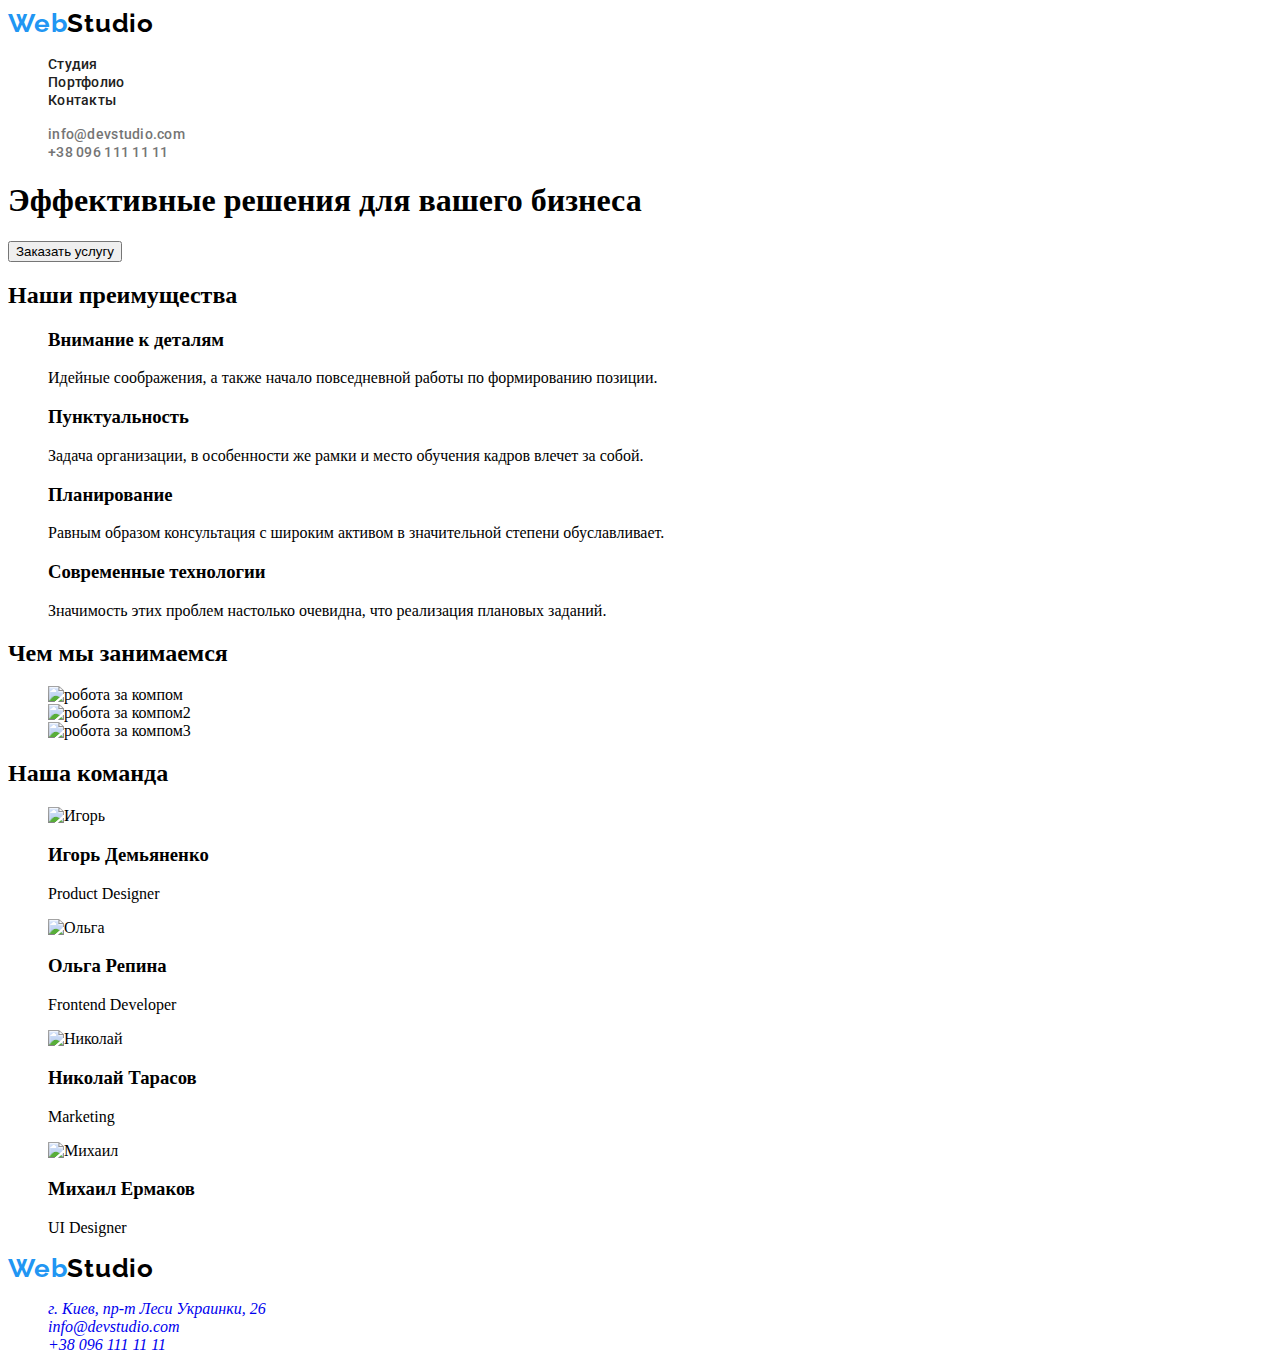
==== index.html @ b73da3f2 "create scc header" ====
<!DOCTYPE html>
<html lang="ru">
<head>
    <meta charset="UTF-8">
    <meta http-equiv="X-UA-Compatible" content="IE=edge">
    <meta name="viewport" content="width=device-width, initial-scale=1.0">
    <title>Document</title>
    <link rel="preconnect" href="https://fonts.googleapis.com">
    <link rel="preconnect" href="https://fonts.gstatic.com" crossorigin>
    <link rel="preconnect" href="https://fonts.googleapis.com">
    <link rel="preconnect" href="https://fonts.gstatic.com" crossorigin>
    <link href="https://fonts.googleapis.com/css2?family=Raleway:wght@700&family=Roboto:wght@400;500;700;900&display=swap" rel="stylesheet">
    <link rel="stylesheet" href="./css/styles.css">
</head>
 <body>
   <header class="header">
     <nav>
       <a class="logo link" href=""><span class="logo-style">Web</span>Studio</a>

         <ul class="list">
           <li>
              <a class="menu-elements link" href="">Студия</a>
           </li>
           <li>
              <a class="menu-elements link" href="./portfolio.html">Портфолио</a>
           </li>
            <li>
              <a class="menu-elements link" href="">Контакты</a>
            </li>
         </ul>
     </nav>
          <ul class="list">
            <li>
            <a class="mail link" href="mailto:info@devstudio.com">info@devstudio.com</a>
            </li>
            <li>
            <a class="contact-number link" href="tel:+380961111111">+38 096 111 11 11</a>
            </li>
            </ul>   
      </header>
      <main>
      <section>
         <h1> 
            Эффективные решения для вашего бизнеса
         </h1>
         <button type="button">Заказать услугу</button>
       </section>
       <section>
          <h2>Наши преимущества</h2>
          <ul class="list">
             <li>
                <h3>Внимание к деталям</h3>
                <p>Идейные соображения, а также начало повседневной 
                   работы по формированию позиции.</p>
             </li>
             <li>
                <h3>Пунктуальность</h3>
                <p>Задача организации, в особенности же рамки 
                   и место обучения кадров влечет за собой.</p>
             </li>
             <li>
                <h3>Планирование</h3>
                <p>Равным образом консультация с широким активом 
                   в значительной степени обуславливает.</p>
             </li>
             <li>
                <h3>Современные технологии</h3>
                <p>Значимость этих проблем настолько очевидна, 
                    что реализация плановых заданий.</p> 
             </li>
          </ul>   
       </section>
       <section>
          <h2>Чем мы занимаемся</h2>
          <ul class="list">
            <li>
                <img src="./image/img1.jpg" 
                alt="робота за компом"
                width="370"
                height="294">
            </li>
            <li>
                <img src="./image/img2.jpg" 
                alt="робота за компом2"
                width="370"
                height="294">
            </li>
            <li>
                <img src="./image/img3.jpg" 
                alt="робота за компом3"
                width="370"
                height="294">
            </li>
          </ul>
       </section>
       <section>
        <h2>Наша команда</h2>
        <ul class="list">
          <li>
             <img src="./image/team1.jpg" 
             alt="Игорь"
             width="270"
             height="260">
             <h3>Игорь Демьяненко</h3>
             <p>Product Designer</p>
          </li>
          <li>
             <img src="./image/team2.jpg" 
             alt="Ольга"
             width="270"
             height="260">
             <h3>Ольга Репина</h3>
             <p>Frontend Developer</p>
          </li>
          <li>
             <img src="./image/team3.jpg" 
             alt="Николай"
             width="270"
             height="260">
             <h3>Николай Тарасов</h3>
             <p>Marketing</p>
          </li>
          <li>
            <img src="./image/team4.jpg"
             alt="Михаил"
             width="270"
             height="260">
             <h3>Михаил Ермаков</h3>
             <p>UI Designer</p>
          </li>
          </ul>
        </section>
     </main>  
   <footer>
       <a class="logo link" href=""><span class="logo-style">Web</span>Studio</a>
       <address>
           <ul class="list">
           <li> <a class="link" href="https://goo.gl/maps/EpdvqzdxKZRVEBSw6"> г. Киев, пр-т Леси Украинки, 26</a></li>
           <li> <a class="link" href="mailto:info@devstudio.com">info@devstudio.com</a></li>
           <li> <a class="link" href="tel:+380961111111">+38 096 111 11 11</a>  </li>
          </ul> 
      </address>     
   </footer>
 </body>
</html>
---- css/styles.css ----
.list {
    list-style: none;
}

.link {
    text-decoration: none;
}

/* оформление логотипа */
.logo {
    font-family: "Raleway", sans-serif;
    font-weight: 700;
    font-size: 26px;
    line-height: 1.19;
    letter-spacing: 0.03em;
    color: #000000;
    
}
.logo-style {
    color: #2196F3;
}

/* оформление списка в хедере */
.menu-elements {
    font-family: "Roboto", sans-serif;
    font-weight: 500;
    font-size: 14px;
    line-height: 1.14;
    letter-spacing: 0.02em;
    color: #212121;
}


.mail {
    font-family: "Roboto", sans-serif;
    font-weight: 500;
    font-size: 14px;
    line-height: 1.14;
    letter-spacing: 0.02em;
    color: #757575;
}

.contact-number {
    font-family: "Roboto", sans-serif;
    font-weight: 500;
    font-size: 14px;
    line-height: 1.14;
    letter-spacing: 0.02em;
    color: #757575;
}


.menu-elements:hover,
.menu-elements:focus{
    color:  #2196F3;
}

.mail:hover,
.mail:focus{
    color:  #2196F3;
}

.contact-number:hover,
.contact-number:focus{
    color:  #2196F3;
}
/*Стили для index.html*/






/*Стили для portfolio.html */
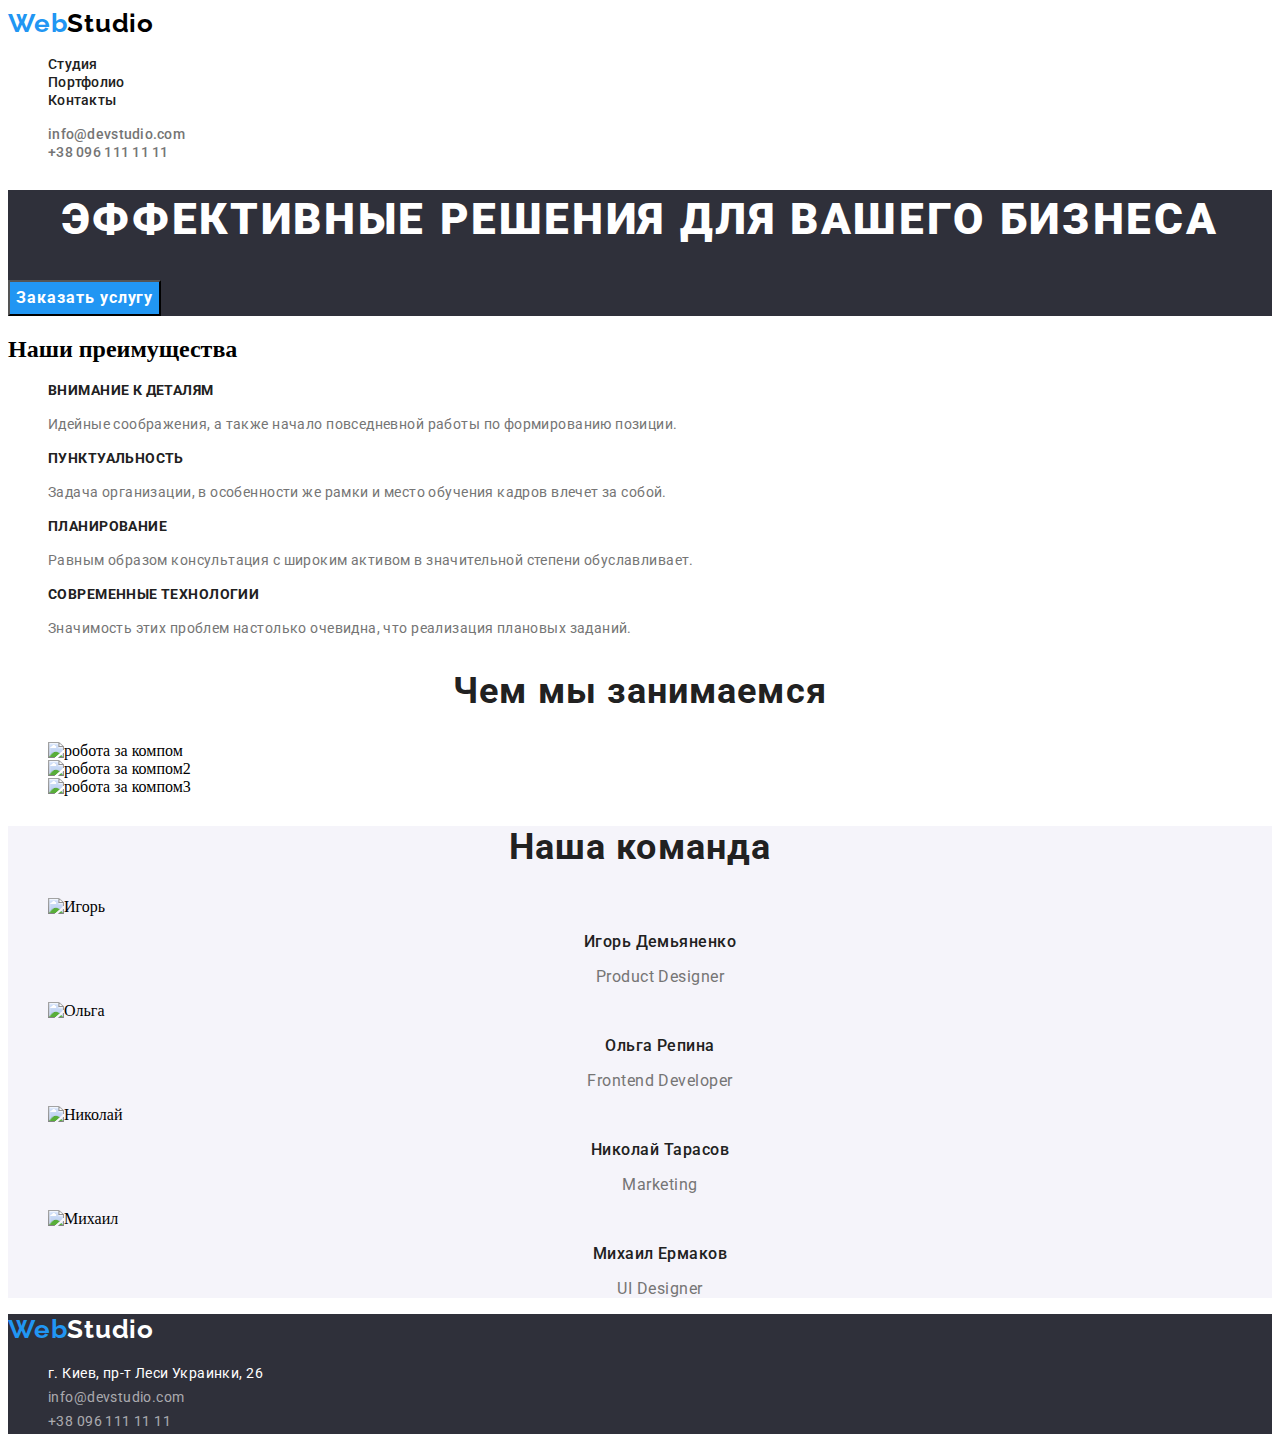
==== commit a751bc0c: "without main portfolio" ====
--- a/index.html
+++ b/index.html
@@ -16,7 +16,6 @@
    <header class="header">
      <nav>
        <a class="logo link" href=""><span class="logo-style">Web</span>Studio</a>
-
          <ul class="list">
            <li>
               <a class="menu-elements link" href="">Студия</a>
@@ -39,39 +38,39 @@
             </ul>   
       </header>
       <main>
-      <section>
-         <h1> 
+      <section class="hero-section">
+         <h1 class="main-title"> 
             Эффективные решения для вашего бизнеса
          </h1>
-         <button type="button">Заказать услугу</button>
+         <button class="modal-btn" type="button">Заказать услугу</button>
        </section>
        <section>
           <h2>Наши преимущества</h2>
           <ul class="list">
              <li>
-                <h3>Внимание к деталям</h3>
-                <p>Идейные соображения, а также начало повседневной 
+                <h3 class="properties">Внимание к деталям</h3>
+                <p class="work-description">Идейные соображения, а также начало повседневной 
                    работы по формированию позиции.</p>
              </li>
              <li>
-                <h3>Пунктуальность</h3>
-                <p>Задача организации, в особенности же рамки 
+                <h3 class="properties">Пунктуальность</h3>
+                <p class="work-description"> Задача организации, в особенности же рамки 
                    и место обучения кадров влечет за собой.</p>
              </li>
              <li>
-                <h3>Планирование</h3>
-                <p>Равным образом консультация с широким активом 
+                <h3 class="properties">Планирование</h3>
+                <p class="work-description">Равным образом консультация с широким активом 
                    в значительной степени обуславливает.</p>
              </li>
              <li>
-                <h3>Современные технологии</h3>
-                <p>Значимость этих проблем настолько очевидна, 
+                <h3 class="properties">Современные технологии</h3>
+                <p class="work-description">Значимость этих проблем настолько очевидна, 
                     что реализация плановых заданий.</p> 
              </li>
           </ul>   
        </section>
        <section>
-          <h2>Чем мы занимаемся</h2>
+          <h2 class="second-title">Чем мы занимаемся</h2>
           <ul class="list">
             <li>
                 <img src="./image/img1.jpg" 
@@ -93,51 +92,51 @@
             </li>
           </ul>
        </section>
-       <section>
-        <h2>Наша команда</h2>
+       <section class="team-color">
+        <h2 class="second-title">Наша команда</h2>
         <ul class="list">
           <li>
              <img src="./image/team1.jpg" 
              alt="Игорь"
              width="270"
              height="260">
-             <h3>Игорь Демьяненко</h3>
-             <p>Product Designer</p>
+             <h3 class="team">Игорь Демьяненко</h3>
+             <p class="about-team">Product Designer</p>
           </li>
           <li>
              <img src="./image/team2.jpg" 
              alt="Ольга"
              width="270"
              height="260">
-             <h3>Ольга Репина</h3>
-             <p>Frontend Developer</p>
+             <h3 class="team">Ольга Репина</h3>
+             <p class="about-team">Frontend Developer</p>
           </li>
           <li>
              <img src="./image/team3.jpg" 
              alt="Николай"
              width="270"
              height="260">
-             <h3>Николай Тарасов</h3>
-             <p>Marketing</p>
+             <h3 class="team">Николай Тарасов</h3>
+             <p class="about-team">Marketing</p>
           </li>
           <li>
             <img src="./image/team4.jpg"
              alt="Михаил"
              width="270"
              height="260">
-             <h3>Михаил Ермаков</h3>
-             <p>UI Designer</p>
+             <h3 class="team">Михаил Ермаков</h3>
+             <p class="about-team">UI Designer</p>
           </li>
           </ul>
         </section>
      </main>  
-   <footer>
-       <a class="logo link" href=""><span class="logo-style">Web</span>Studio</a>
+   <footer class="footer-color">
+       <a class="logo-style-footer link" href=""><span class="logo-style">Web</span>Studio</a>
        <address>
            <ul class="list">
-           <li> <a class="link" href="https://goo.gl/maps/EpdvqzdxKZRVEBSw6"> г. Киев, пр-т Леси Украинки, 26</a></li>
-           <li> <a class="link" href="mailto:info@devstudio.com">info@devstudio.com</a></li>
-           <li> <a class="link" href="tel:+380961111111">+38 096 111 11 11</a>  </li>
+           <li> <a class="footer-adress link" href="https://goo.gl/maps/EpdvqzdxKZRVEBSw6"> г. Киев, пр-т Леси Украинки, 26</a></li>
+           <li> <a class="contacts-footer link" href="mailto:info@devstudio.com">info@devstudio.com</a></li>
+           <li> <a class="contacts-footer link" href="tel:+380961111111">+38 096 111 11 11</a>  </li>
           </ul> 
       </address>     
    </footer>
--- a/css/styles.css
+++ b/css/styles.css
@@ -5,6 +5,10 @@
 
 .link {
     text-decoration: none;
+}
+
+.header {
+    background-color: #FFFFFF;
 }
 
 /* оформление логотипа */
@@ -22,6 +26,8 @@
 }
 
 /* оформление списка в хедере */
+
+
 .menu-elements {
     font-family: "Roboto", sans-serif;
     font-weight: 500;
@@ -65,6 +71,125 @@
 .contact-number:focus{
     color:  #2196F3;
 }
+
+/* Оформление main */
+
+.hero-section {
+    background-color: #2F303A;
+}
+
+.modal-btn {
+    font-family: "Roboto", sans-serif;   
+    font-style: normal;
+    font-weight: 700;
+    font-size: 16px;
+    line-height: 1.9;
+    letter-spacing: 0.06em;
+    color: #FFFFFF;
+    cursor: pointer;
+    background-color: #2196F3;
+}
+
+.modal-btn:hover,
+.modal-btn:focus {
+    background: #188CE8;
+    box-shadow: 0px 4px 4px rgba(0, 0, 0, 0.15);
+    border-radius: 4px;
+}
+
+.main-title {
+    font-family: "Roboto", sans-serif; 
+    font-weight: 900;   
+    font-size: 44px;
+    line-height: 1.36;
+    text-align: center;
+    letter-spacing: 0.06em;
+    text-transform: uppercase;
+    color: #FFFFFF;
+}
+
+.properties {
+    font-family: "Roboto", sans-serif; 
+    font-weight: 700;
+    font-size: 14px;
+    line-height: 1.14;
+    letter-spacing: 0.03em;
+    text-transform: uppercase;
+    color: #212121;
+}
+
+.work-description {
+    font-family: "Roboto", sans-serif; 
+    font-size: 14px;
+    line-height: 1.71;
+    letter-spacing: 0.03em;
+    color: #757575;
+}
+
+.second-title {
+    font-family: "Roboto", sans-serif;
+    font-weight: 700;
+    font-size: 36px;
+    line-height: 1.17;
+    text-align: center;
+    letter-spacing: 0.03em;
+    color: #212121;
+}
+
+.team {
+    font-family: "Roboto", sans-serif;
+    font-weight: 500;
+    font-size: 16px;
+    line-height: 1.19;
+    text-align: center;
+    letter-spacing: 0.03em;
+    color: #212121;
+}
+
+.team-color {
+    background-color: #F5F4FA;
+}
+
+.about-team{
+    font-family: "Roboto", sans-serif;
+    font-size: 16px;
+    line-height: 1.19;
+    text-align: center;
+    letter-spacing: 0.03em;
+    color: #757575;
+}
+
+.footer-adress {
+    font-family: "Roboto", sans-serif;
+    font-style: normal;
+    font-size: 14px;
+    line-height: 1.74;
+    letter-spacing: 0.03em;
+    color: #FFFFFF;
+}
+
+.logo-style-footer{
+    font-family: "Raleway", sans-serif;
+    font-weight: 700;
+    font-size: 26px;
+    line-height: 1.19;
+    letter-spacing: 0.03em;
+    color: #FFFFFF;
+}
+
+.contacts-footer {
+    font-family: "Roboto", sans-serif;
+    font-style: normal;
+    font-size: 14px;
+    line-height: 1.71;
+    letter-spacing: 0.03em;
+    color: rgba(255, 255, 255, 0.6);
+}
+
+.footer-color {
+    background-color: #2F303A;
+}
+
 /*Стили для index.html*/
 
 
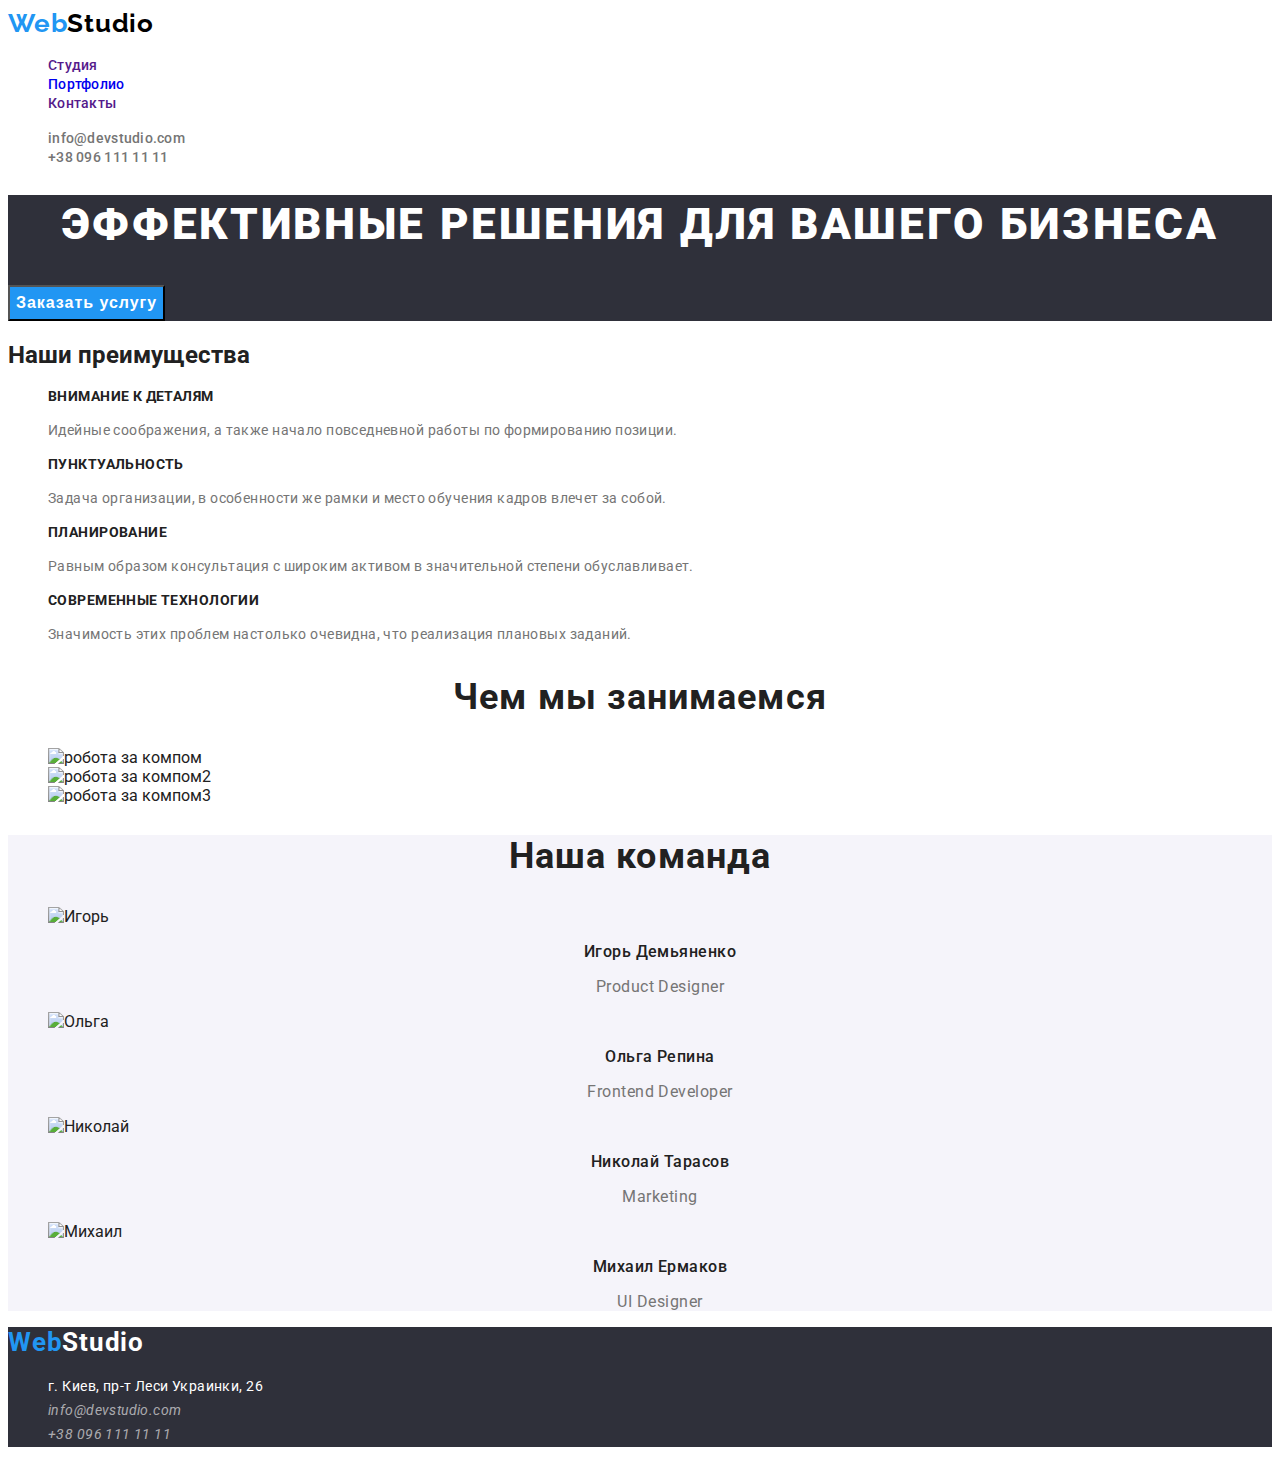
==== commit ae436c8f: "for inspection" ====
--- a/index.html
+++ b/index.html
@@ -12,7 +12,7 @@
     <link href="https://fonts.googleapis.com/css2?family=Raleway:wght@700&family=Roboto:wght@400;500;700;900&display=swap" rel="stylesheet">
     <link rel="stylesheet" href="./css/styles.css">
 </head>
- <body>
+ <body class="body-dominants">
    <header class="header">
      <nav>
        <a class="logo link" href=""><span class="logo-style">Web</span>Studio</a>
--- a/css/styles.css
+++ b/css/styles.css
@@ -1,3 +1,6 @@
+:root {
+--accent-color: #2196F3;
+}
 
 .list {
     list-style: none;
@@ -5,6 +8,11 @@
 
 .link {
     text-decoration: none;
+}
+
+.body-dominants {
+    font-family: "Roboto", "Raleway", sans-serif;
+    color: #212121;
 }
 
 .header {
@@ -22,24 +30,21 @@
     
 }
 .logo-style {
-    color: #2196F3;
+    color: var(--accent-color);
 }
 
 /* оформление списка в хедере */
 
 
 .menu-elements {
-    font-family: "Roboto", sans-serif;
     font-weight: 500;
     font-size: 14px;
     line-height: 1.14;
     letter-spacing: 0.02em;
-    color: #212121;
 }
 
 
 .mail {
-    font-family: "Roboto", sans-serif;
     font-weight: 500;
     font-size: 14px;
     line-height: 1.14;
@@ -48,7 +53,6 @@
 }
 
 .contact-number {
-    font-family: "Roboto", sans-serif;
     font-weight: 500;
     font-size: 14px;
     line-height: 1.14;
@@ -64,12 +68,12 @@
 
 .mail:hover,
 .mail:focus{
-    color:  #2196F3;
+    color: var(--accent-color);
 }
 
 .contact-number:hover,
 .contact-number:focus{
-    color:  #2196F3;
+    color: var(--accent-color);
 }
 
 /* Оформление main */
@@ -78,8 +82,7 @@
     background-color: #2F303A;
 }
 
-.modal-btn {
-    font-family: "Roboto", sans-serif;   
+.modal-btn {  
     font-style: normal;
     font-weight: 700;
     font-size: 16px;
@@ -87,18 +90,15 @@
     letter-spacing: 0.06em;
     color: #FFFFFF;
     cursor: pointer;
-    background-color: #2196F3;
+    background-color: var(--accent-color);
 }
 
 .modal-btn:hover,
 .modal-btn:focus {
     background: #188CE8;
-    box-shadow: 0px 4px 4px rgba(0, 0, 0, 0.15);
-    border-radius: 4px;
-}
-
-.main-title {
-    font-family: "Roboto", sans-serif; 
+}
+
+.main-title { 
     font-weight: 900;   
     font-size: 44px;
     line-height: 1.36;
@@ -109,17 +109,14 @@
 }
 
 .properties {
-    font-family: "Roboto", sans-serif; 
     font-weight: 700;
     font-size: 14px;
     line-height: 1.14;
     letter-spacing: 0.03em;
     text-transform: uppercase;
-    color: #212121;
 }
 
 .work-description {
-    font-family: "Roboto", sans-serif; 
     font-size: 14px;
     line-height: 1.71;
     letter-spacing: 0.03em;
@@ -127,23 +124,19 @@
 }
 
 .second-title {
-    font-family: "Roboto", sans-serif;
     font-weight: 700;
     font-size: 36px;
     line-height: 1.17;
     text-align: center;
     letter-spacing: 0.03em;
-    color: #212121;
 }
 
 .team {
-    font-family: "Roboto", sans-serif;
-    font-weight: 500;
-    font-size: 16px;
-    line-height: 1.19;
-    text-align: center;
-    letter-spacing: 0.03em;
-    color: #212121;
+    font-weight: 500;
+    font-size: 16px;
+    line-height: 1.19;
+    text-align: center;
+    letter-spacing: 0.03em;
 }
 
 .team-color {
@@ -151,7 +144,6 @@
 }
 
 .about-team{
-    font-family: "Roboto", sans-serif;
     font-size: 16px;
     line-height: 1.19;
     text-align: center;
@@ -160,7 +152,6 @@
 }
 
 .footer-adress {
-    font-family: "Roboto", sans-serif;
     font-style: normal;
     font-size: 14px;
     line-height: 1.74;
@@ -169,7 +160,6 @@
 }
 
 .logo-style-footer{
-    font-family: "Raleway", sans-serif;
     font-weight: 700;
     font-size: 26px;
     line-height: 1.19;
@@ -178,8 +168,6 @@
 }
 
 .contacts-footer {
-    font-family: "Roboto", sans-serif;
-    font-style: normal;
     font-size: 14px;
     line-height: 1.71;
     letter-spacing: 0.03em;
@@ -190,11 +178,38 @@
     background-color: #2F303A;
 }
 
-/*Стили для index.html*/
-
-
-
-
-
-
-/*Стили для portfolio.html */+.backround-portfolio {
+    background-color: #FFFFFF;
+}
+
+.second-main-portfolio {
+    font-weight: 700;
+    font-size: 18px;
+    line-height: 2;
+    letter-spacing: 0.06em;
+}
+
+.about-projects {
+    font-family: "Roboto", sans-serif;
+    font-size: 16px;
+    line-height: 19;
+    letter-spacing: 0.03em;
+    color: #757575;
+}
+
+.portfolio-btn {
+    font-weight: 500;
+    font-size: 16px;
+    line-height: 1.6;
+    text-align: center;
+    letter-spacing: 0.03em;
+    cursor: pointer;
+    background-color: #F5F4FA;
+}
+
+.portfolio-btn:hover,
+.portfolio-btn:focus {
+    color: #FFFFFF;
+    background-color: var(--accent-color);   
+}
+
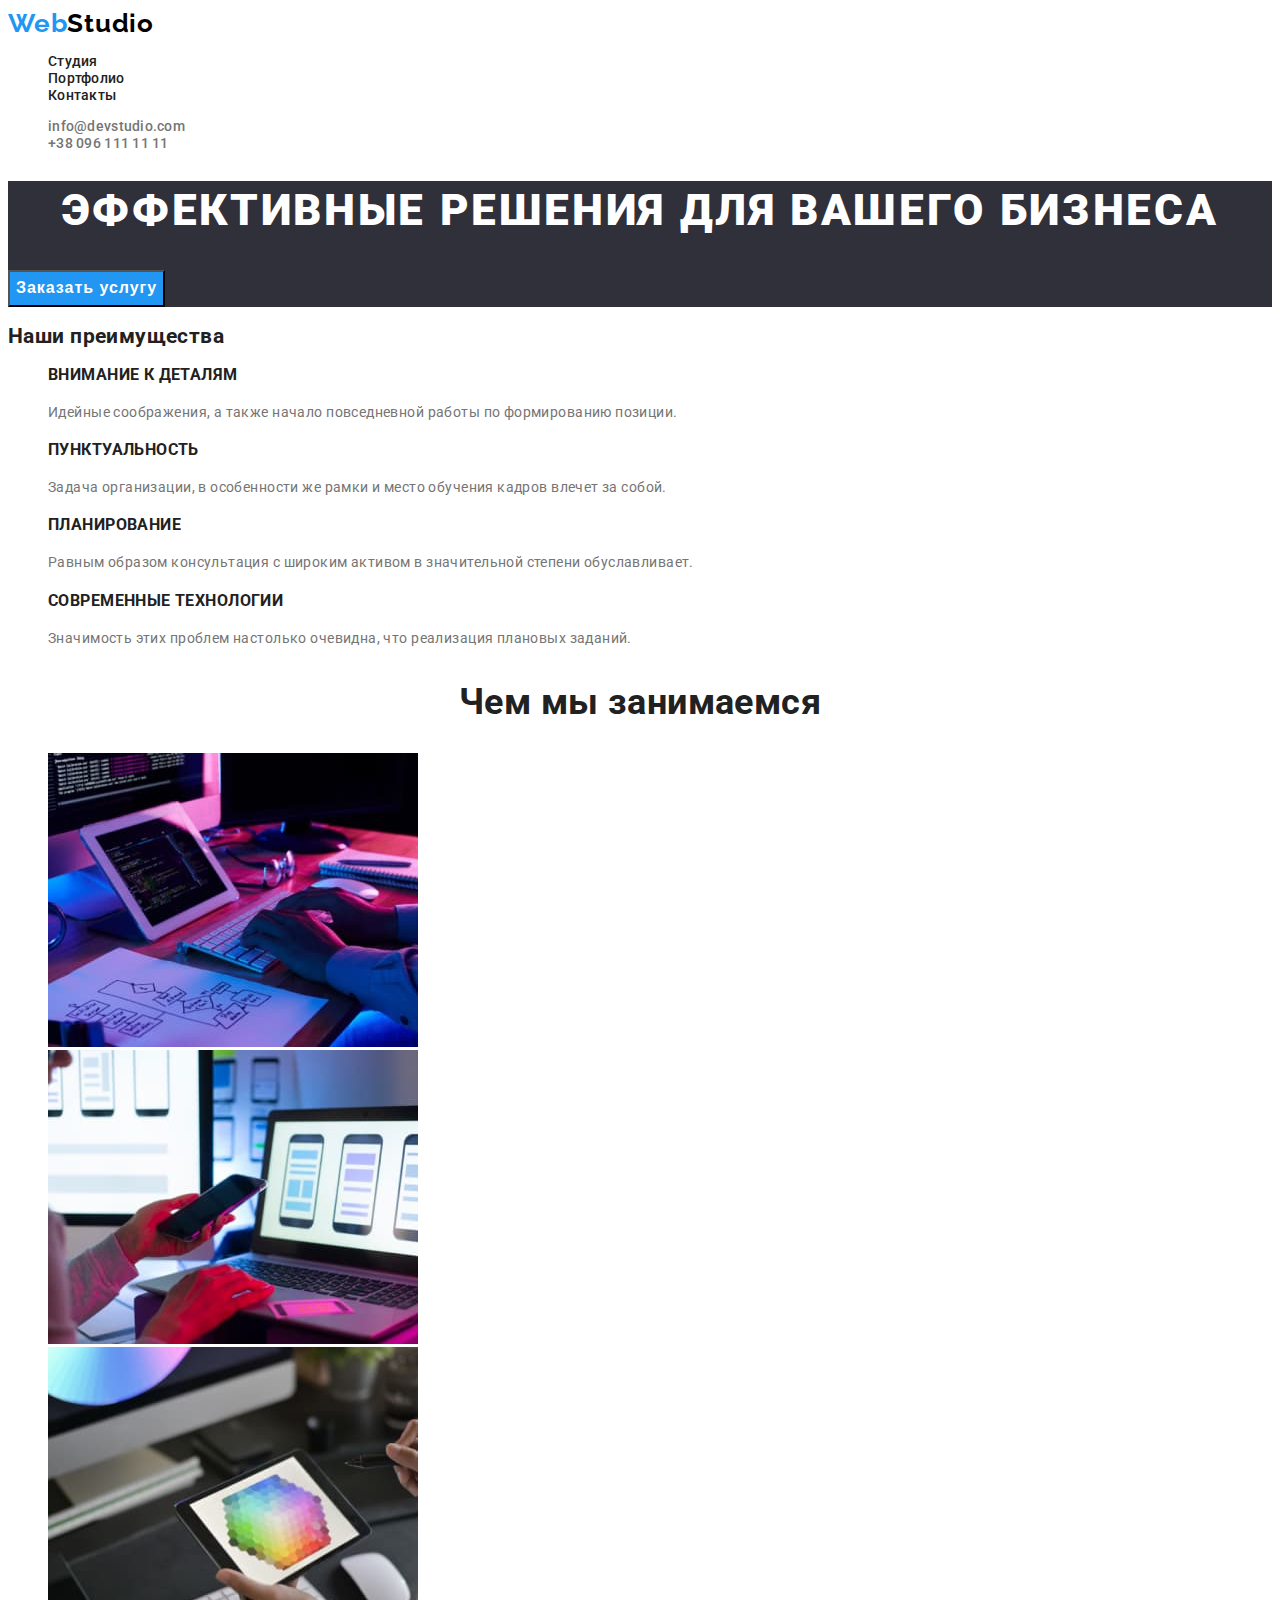
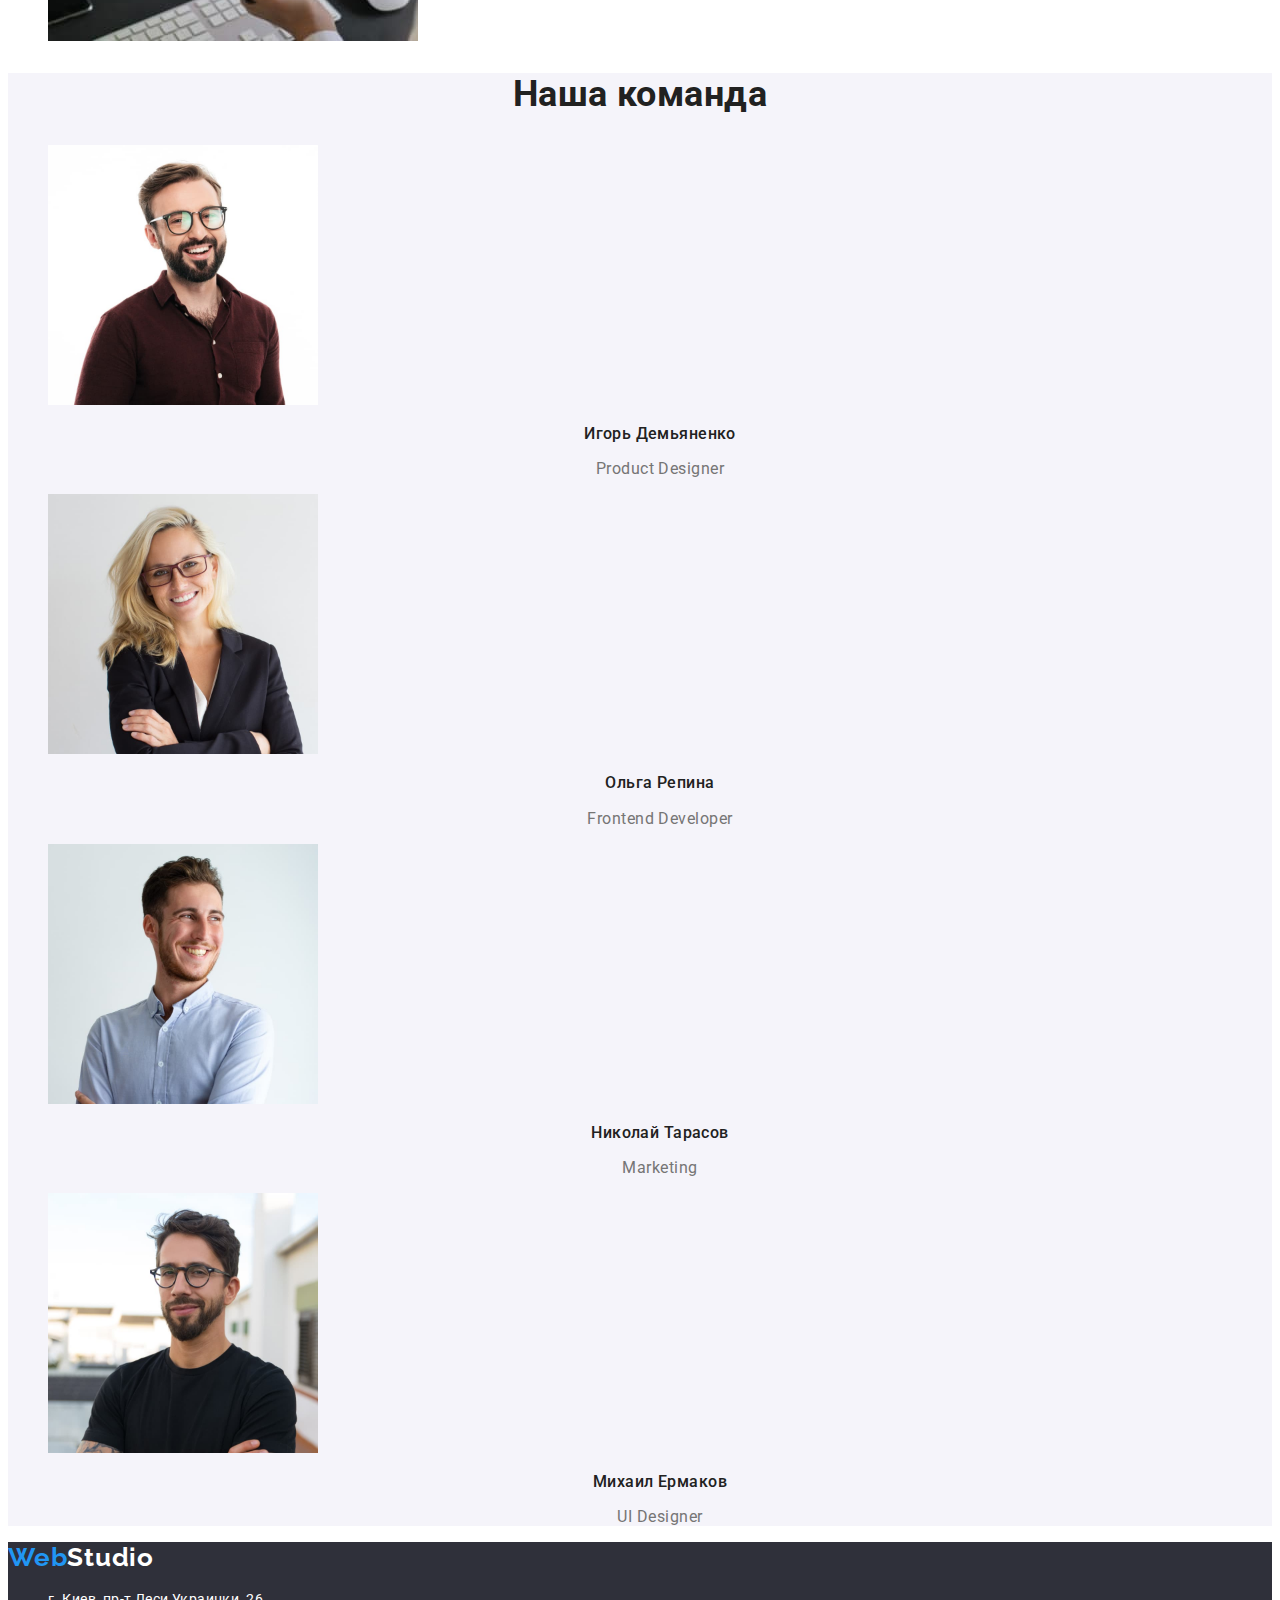
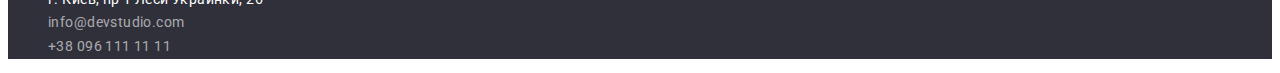
==== commit a358d536: "after inspect" ====
--- a/index.html
+++ b/index.html
@@ -7,15 +7,13 @@
     <title>Document</title>
     <link rel="preconnect" href="https://fonts.googleapis.com">
     <link rel="preconnect" href="https://fonts.gstatic.com" crossorigin>
-    <link rel="preconnect" href="https://fonts.googleapis.com">
-    <link rel="preconnect" href="https://fonts.gstatic.com" crossorigin>
     <link href="https://fonts.googleapis.com/css2?family=Raleway:wght@700&family=Roboto:wght@400;500;700;900&display=swap" rel="stylesheet">
     <link rel="stylesheet" href="./css/styles.css">
 </head>
- <body class="body-dominants">
+ <body>
    <header class="header">
      <nav>
-       <a class="logo link" href=""><span class="logo-style">Web</span>Studio</a>
+       <a lang="en" class="logo link" href=""><span class="logo-style">Web</span>Studio</a>
          <ul class="list">
            <li>
               <a class="menu-elements link" href="">Студия</a>
@@ -30,10 +28,10 @@
      </nav>
           <ul class="list">
             <li>
-            <a class="mail link" href="mailto:info@devstudio.com">info@devstudio.com</a>
+            <a class="contacts-header link" href="mailto:info@devstudio.com">info@devstudio.com</a>
             </li>
             <li>
-            <a class="contact-number link" href="tel:+380961111111">+38 096 111 11 11</a>
+            <a class="contacts-header link" href="tel:+380961111111">+38 096 111 11 11</a>
             </li>
             </ul>   
       </header>
@@ -92,7 +90,7 @@
             </li>
           </ul>
        </section>
-       <section class="team-color">
+       <section class="team-color team-background-color">
         <h2 class="second-title">Наша команда</h2>
         <ul class="list">
           <li>
@@ -131,7 +129,7 @@
         </section>
      </main>  
    <footer class="footer-color">
-       <a class="logo-style-footer link" href=""><span class="logo-style">Web</span>Studio</a>
+       <a lang="en" class="logo-footer link" href=""><span class="logo-style">Web</span>Studio</a>
        <address>
            <ul class="list">
            <li> <a class="footer-adress link" href="https://goo.gl/maps/EpdvqzdxKZRVEBSw6"> г. Киев, пр-т Леси Украинки, 26</a></li>
--- a/css/styles.css
+++ b/css/styles.css
@@ -1,5 +1,13 @@
 :root {
 --accent-color: #2196F3;
+--body-color: #212121;
+--header-color: #FFFFFF;
+--logo-color: #000000;
+--description-color: #757575;
+--portfolio-btn-color: #F5F4FA;
+--hero-footer-backround: #2F303A;
+--contacts-footer-color: rgba(255, 255, 255, 0.6);
+--hover-focus-color: #188CE8;
 }
 
 .list {
@@ -10,13 +18,15 @@
     text-decoration: none;
 }
 
-.body-dominants {
+body{
     font-family: "Roboto", "Raleway", sans-serif;
-    color: #212121;
+    color: var(--body-color);
+    font-size: 14px;
+    letter-spacing: 0.03em;
 }
 
 .header {
-    background-color: #FFFFFF;
+    background-color: var(--header-color);
 }
 
 /* оформление логотипа */
@@ -26,7 +36,7 @@
     font-size: 26px;
     line-height: 1.19;
     letter-spacing: 0.03em;
-    color: #000000;
+    color: var(--logo-color);
     
 }
 .logo-style {
@@ -41,29 +51,21 @@
     font-size: 14px;
     line-height: 1.14;
     letter-spacing: 0.02em;
-}
-
-
-.mail {
+    color: var(--body-color);
+}
+
+.contacts-header {
     font-weight: 500;
     font-size: 14px;
     line-height: 1.14;
     letter-spacing: 0.02em;
-    color: #757575;
-}
-
-.contact-number {
-    font-weight: 500;
-    font-size: 14px;
-    line-height: 1.14;
-    letter-spacing: 0.02em;
-    color: #757575;
+    color: var(--description-color);  
 }
 
 
 .menu-elements:hover,
 .menu-elements:focus{
-    color:  #2196F3;
+    color:  var(--accent-color);
 }
 
 .mail:hover,
@@ -79,7 +81,7 @@
 /* Оформление main */
 
 .hero-section {
-    background-color: #2F303A;
+    background-color: var(--hero-footer-backround) ;
 }
 
 .modal-btn {  
@@ -88,14 +90,14 @@
     font-size: 16px;
     line-height: 1.9;
     letter-spacing: 0.06em;
-    color: #FFFFFF;
+    color: var(--header-color) ;
     cursor: pointer;
     background-color: var(--accent-color);
 }
 
 .modal-btn:hover,
 .modal-btn:focus {
-    background: #188CE8;
+    background: var(--hover-focus-color);
 }
 
 .main-title { 
@@ -105,22 +107,18 @@
     text-align: center;
     letter-spacing: 0.06em;
     text-transform: uppercase;
-    color: #FFFFFF;
+    color: var(--header-color);
 }
 
 .properties {
     font-weight: 700;
-    font-size: 14px;
     line-height: 1.14;
-    letter-spacing: 0.03em;
     text-transform: uppercase;
 }
 
 .work-description {
-    font-size: 14px;
     line-height: 1.71;
-    letter-spacing: 0.03em;
-    color: #757575;
+    color: var(--description-color) ;
 }
 
 .second-title {
@@ -128,7 +126,6 @@
     font-size: 36px;
     line-height: 1.17;
     text-align: center;
-    letter-spacing: 0.03em;
 }
 
 .team {
@@ -136,11 +133,10 @@
     font-size: 16px;
     line-height: 1.19;
     text-align: center;
-    letter-spacing: 0.03em;
 }
 
 .team-color {
-    background-color: #F5F4FA;
+    background-color: var(--header-color);
 }
 
 .about-team{
@@ -148,7 +144,11 @@
     line-height: 1.19;
     text-align: center;
     letter-spacing: 0.03em;
-    color: #757575;
+    color: var(--description-color) ;
+}
+
+.team-background-color{
+    background-color: var(--portfolio-btn-color);
 }
 
 .footer-adress {
@@ -156,33 +156,36 @@
     font-size: 14px;
     line-height: 1.74;
     letter-spacing: 0.03em;
-    color: #FFFFFF;
-}
-
-.logo-style-footer{
+    color: var(--header-color);
+}
+
+.logo-footer{
+    font-family: "Raleway", sans-serif;
     font-weight: 700;
     font-size: 26px;
     line-height: 1.19;
     letter-spacing: 0.03em;
-    color: #FFFFFF;
+    color: var(--header-color);
 }
 
 .contacts-footer {
+    font-style: normal;
     font-size: 14px;
     line-height: 1.71;
     letter-spacing: 0.03em;
-    color: rgba(255, 255, 255, 0.6);
+    color: var(--contacts-footer-color) ;
 }
 
 .footer-color {
-    background-color: #2F303A;
+    background-color: var(--hero-footer-backround);
 }
 
 .backround-portfolio {
-    background-color: #FFFFFF;
+    background-color: var(--header-color);
 }
 
 .second-main-portfolio {
+    color: var(--body-color);
     font-weight: 700;
     font-size: 18px;
     line-height: 2;
@@ -193,8 +196,13 @@
     font-family: "Roboto", sans-serif;
     font-size: 16px;
     line-height: 19;
-    letter-spacing: 0.03em;
-    color: #757575;
+    color: var(--description-color);
+}
+
+a:hover,
+a:focus{
+    color: var(--accent-color) ;
+    background-color: var(--contacts-footer-color);
 }
 
 .portfolio-btn {
@@ -204,12 +212,14 @@
     text-align: center;
     letter-spacing: 0.03em;
     cursor: pointer;
-    background-color: #F5F4FA;
+    background-color: var(--portfolio-btn-color);
 }
 
 .portfolio-btn:hover,
 .portfolio-btn:focus {
-    color: #FFFFFF;
+    color: var(--header-color);
     background-color: var(--accent-color);   
 }
 
+
+
